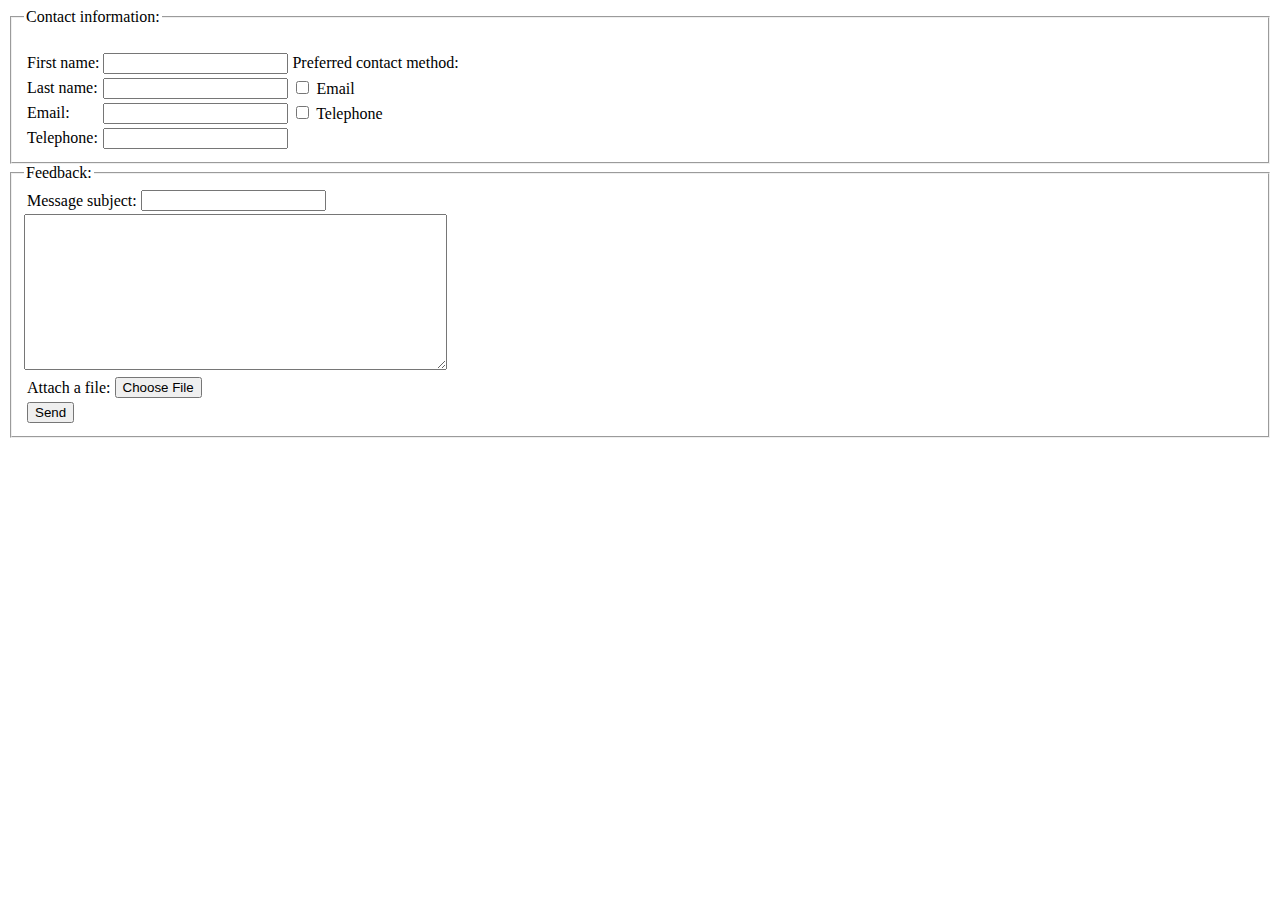
==== Lomake/index.html @ 1749f7b0 "Testi push" ====
<!DOCTYPE html>
<html>

<body>

    <head>
        <fieldset>

            <legend>Contact information: </legend>
            <br>
            <form>
                <table>
                    <tr>
                        <td><label for="fname">First name: </label></td>
                        <td><input type="text" id="fname" name="fname" value=""></td>
                        <td><label for="preference">Preferred contact method:</label></td>
                    </tr>
                    <tr>
                        <td><label for="lname">Last name: </label></td>
                        <td><input type="text" id="lname" name="lname" value=""></td>
                        <td><input type="checkbox">
                            <label for="email">Email</label>
                        </td>
                    </tr>
                    <tr>
                        <td><label for="mail">Email: </label></td>
                        <td><input type="text" id="mail" name="mail" value=""></td>
                        <td><input type="checkbox" id="num" name="num">
                            <label for="num">Telephone</label>
                        </td>
                    </tr>
                    <tr>
                        <td><label for="num">Telephone: </label></td>
                        <td><input type="text" id="num" name="num" value=""></td>
                    </tr>
                </table>
            </form>
            </table>
        </fieldset>

    </head>
    <main>
        <fieldset>
            <legend>Feedback: </legend>
            <form>
                <table>
                    <tr>
                        <td><label for="sub">Message subject: </label></td>
                        <td><input type="text" id="sub" name="sub" value=""></td>
                    </tr>
                </table>
                <textarea name="message" rows="10" cols="50"></textarea>
                <table>
                    <tr>
                        <td><label for="file">Attach a file: </label></td>
                        <td><button type="button" onclick="alert('No file chosen')">Choose File</button></td>
                    </tr>
                    <tr>
                        <td><button type="button" onclick="alert('form sent')">Send</button></td>
                    </tr>
                </table>
            </form>
        </fieldset>
    </main>

</body>

</html>
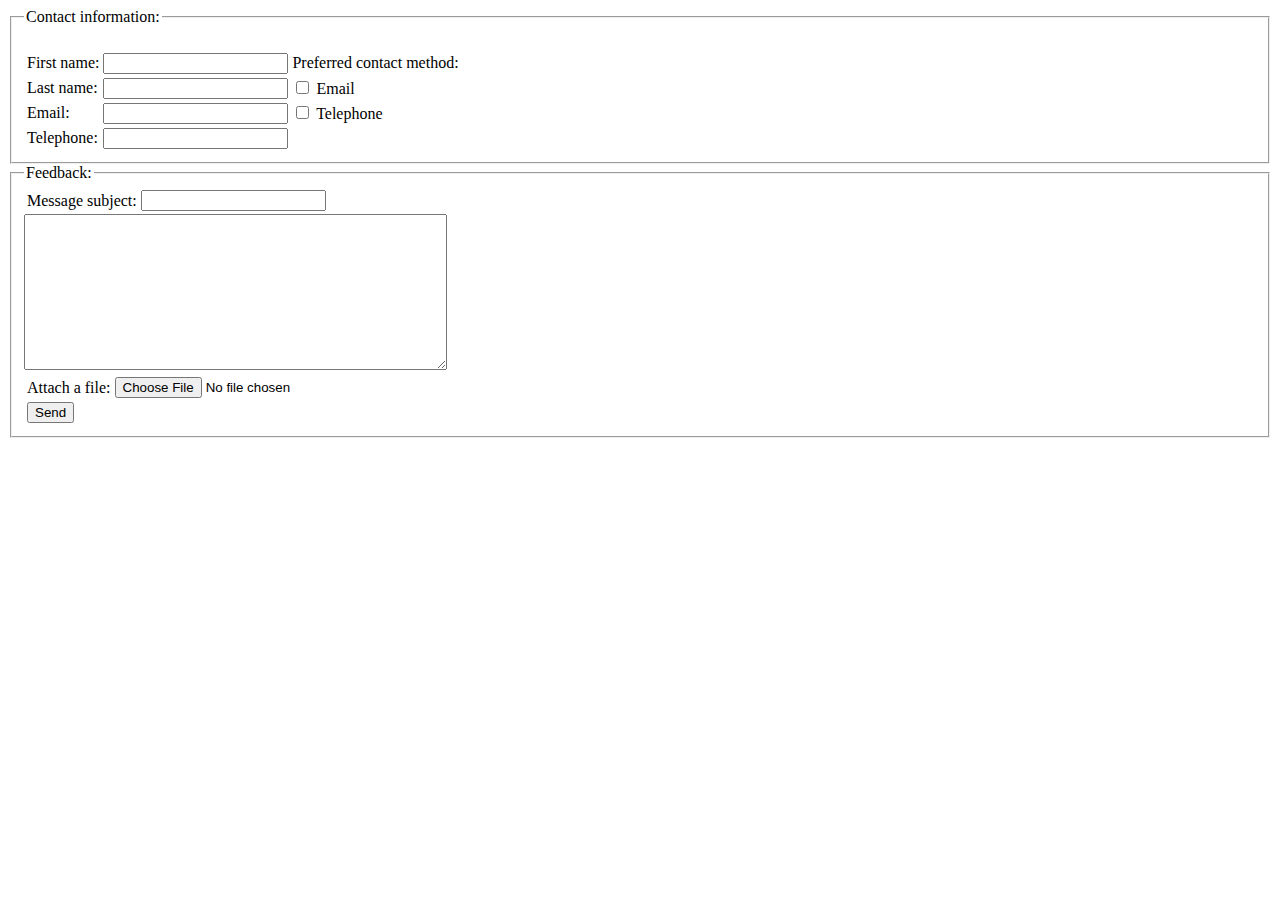
==== commit 479c3880: "testi" ====
--- a/Lomake/index.html
+++ b/Lomake/index.html
@@ -53,7 +53,7 @@
                 <table>
                     <tr>
                         <td><label for="file">Attach a file: </label></td>
-                        <td><button type="button" onclick="alert('No file chosen')">Choose File</button></td>
+                        <td><input type="file"></button></td>
                     </tr>
                     <tr>
                         <td><button type="button" onclick="alert('form sent')">Send</button></td>
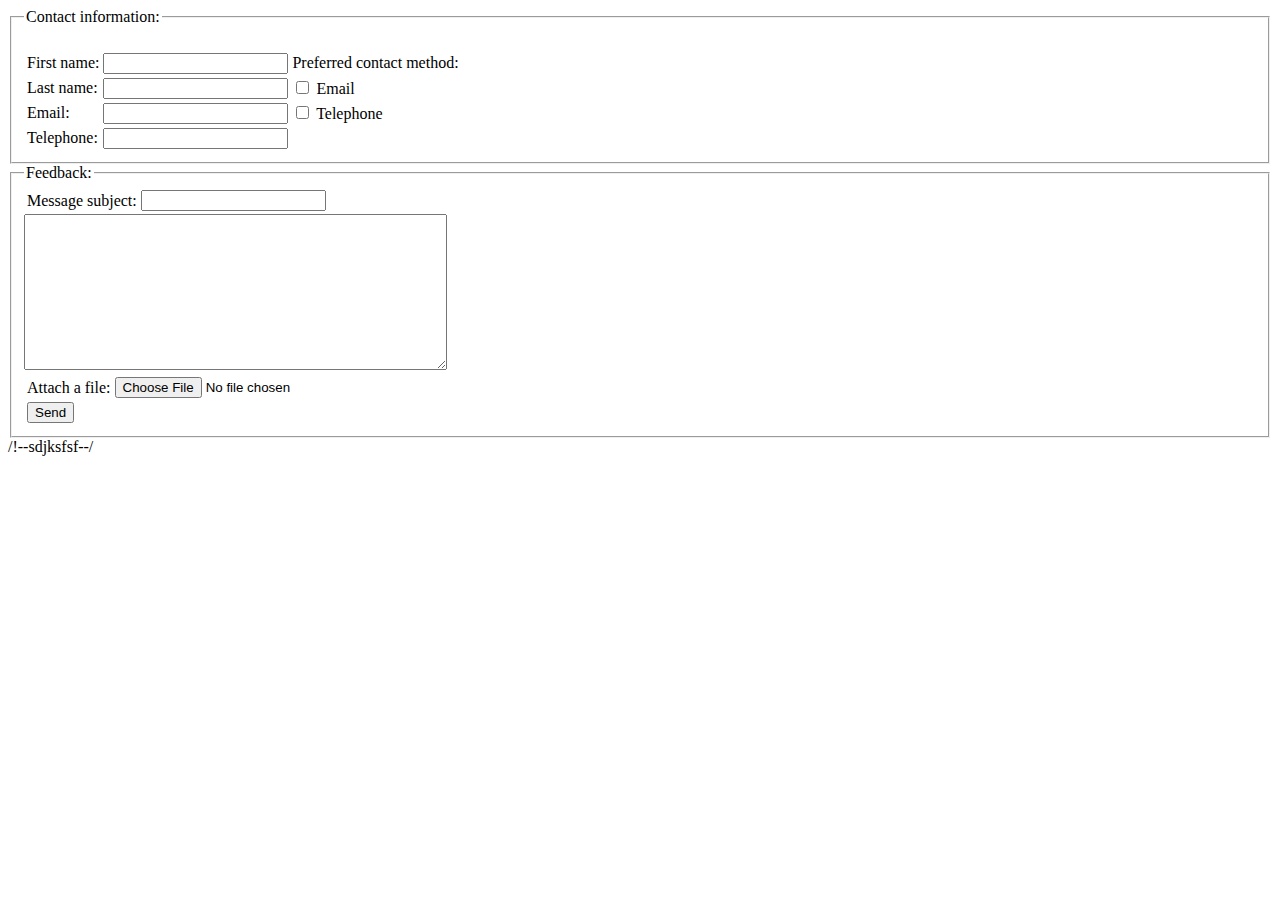
==== commit 2c590cb6: "kommentti" ====
--- a/Lomake/index.html
+++ b/Lomake/index.html
@@ -62,7 +62,7 @@
             </form>
         </fieldset>
     </main>
-
+    /!--sdjksfsf--/
 </body>
 
 </html>